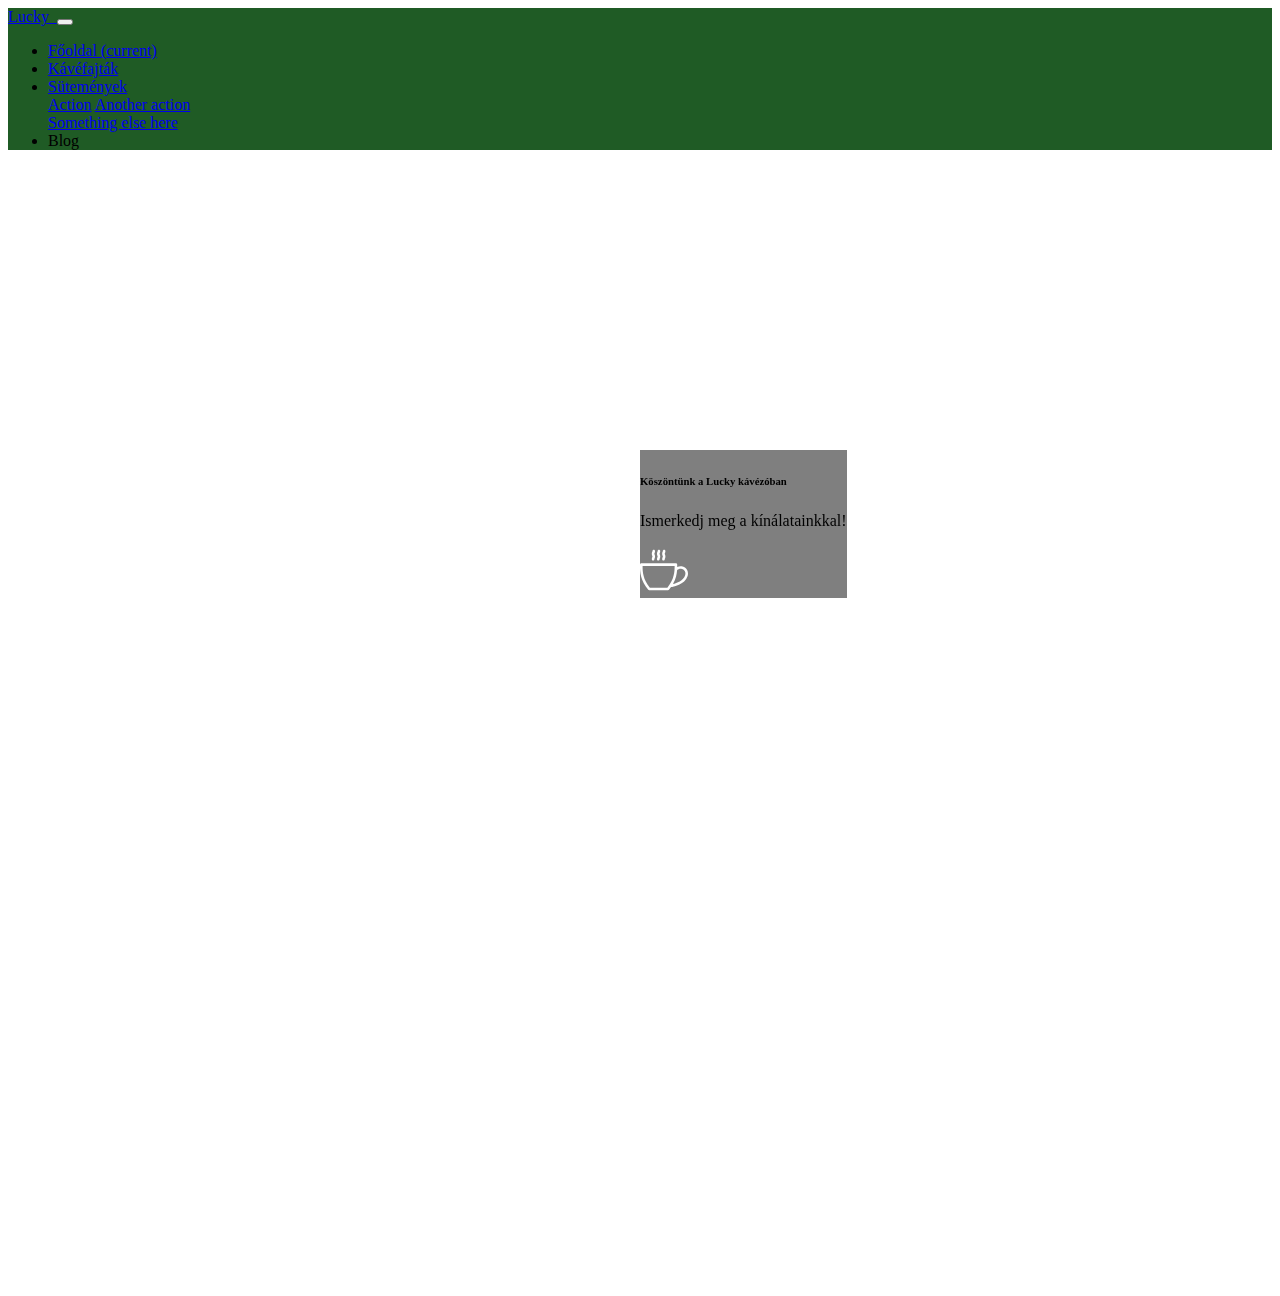
==== index.html @ a9eb574f "atnevezes" ====
<!DOCTYPE html>
<html lang="en">
  <head>
    <meta charset="UTF-8" />
    <meta http-equiv="X-UA-Compatible" content="IE=edge" />
    <meta name="viewport" content="width=device-width, initial-scale=1.0" />
    <link
      rel="stylesheet"
      href="https://cdn.jsdelivr.net/npm/bootstrap@4.6.1/dist/css/bootstrap.min.css"
      integrity="sha384-zCbKRCUGaJDkqS1kPbPd7TveP5iyJE0EjAuZQTgFLD2ylzuqKfdKlfG/eSrtxUkn"
      crossorigin="anonymous"
    />
    <link rel="stylesheet" href="style.css">
    <title>Document</title>
  </head>
  <body>
    <div class="container fluid">

    <nav class="navbar navbar-expand-lg navbar-dark fixed-top">
      <a class="navbar-brand" href="#">Lucky <img src="img/clover.svg" alt=""> </a>
      <button
        class="navbar-toggler"
        type="button"
        data-toggle="collapse"
        data-target="#navbarSupportedContent"
        aria-controls="navbarSupportedContent"
        aria-expanded="false"
        aria-label="Toggle navigation"
      >
        <span class="navbar-toggler-icon"></span>
      </button>

      <div class="collapse navbar-collapse" id="navbarSupportedContent">
        <ul class="navbar-nav mr-auto">
          <li class="nav-item active">
            <a class="nav-link" href="#"
              >Főoldal <span class="sr-only">(current)</span></a
            >
          </li>
          <li class="nav-item">
            <a class="nav-link" href="#">Kávéfajták</a>
          </li>
          <li class="nav-item dropdown">
            <a
              class="nav-link"
              href="#"
              id="navbarDropdown"
              role="button"
              data-toggle="dropdown"
              aria-expanded="false"
            >
              Sütemények
            </a>
            <div class="dropdown-menu" aria-labelledby="navbarDropdown">
              <a class="dropdown-item" href="#">Action</a>
              <a class="dropdown-item" href="#">Another action</a>
              <div class="dropdown-divider"></div>
              <a class="dropdown-item" href="#">Something else here</a>
            </div>
          </li>
          <li class="nav-item">
            <a class="nav-link disabled">Blog</a>
          </li>
        </ul>
      
        
      </div>
    </nav>  
    <main class="row justify content center">
          <div class="col-md-6">
            <div class="intro p-5 text-white text-center">
              <h6>Köszöntünk a Lucky kávézóban</h6>
              <p>Ismerkedj meg a kínálatainkkal!</p>
              <img src="img/coffee.svg" alt="kave">
            </div>
          </div>
        </main>
      </div>
  </body>
</html>
---- style.css ----
body {
  background-image: url(img/homebg.jpg);
  background-size: cover;
  background-repeat: no-repeat;
  background-position: center center;
  height: 100vw;
}
nav {
  background-color: #1f5b25;
}
.navbar img {
  height: 2rem;
}
.intro img {
  max-height: 3rem;
}
@media screen and (min-width: 600px) {
  .intro {
    background-color: rgb(0, 0, 0, 0.5);
    position: fixed;
    top: 50%;
    left: 50%;
  }
}
@media screen and (max-width: 599px) {
  .intro {
    background-color: rgb(0, 0, 0, 0.5);
    position: fixed;
    top: 50px;
    left: 50px;
  }
}
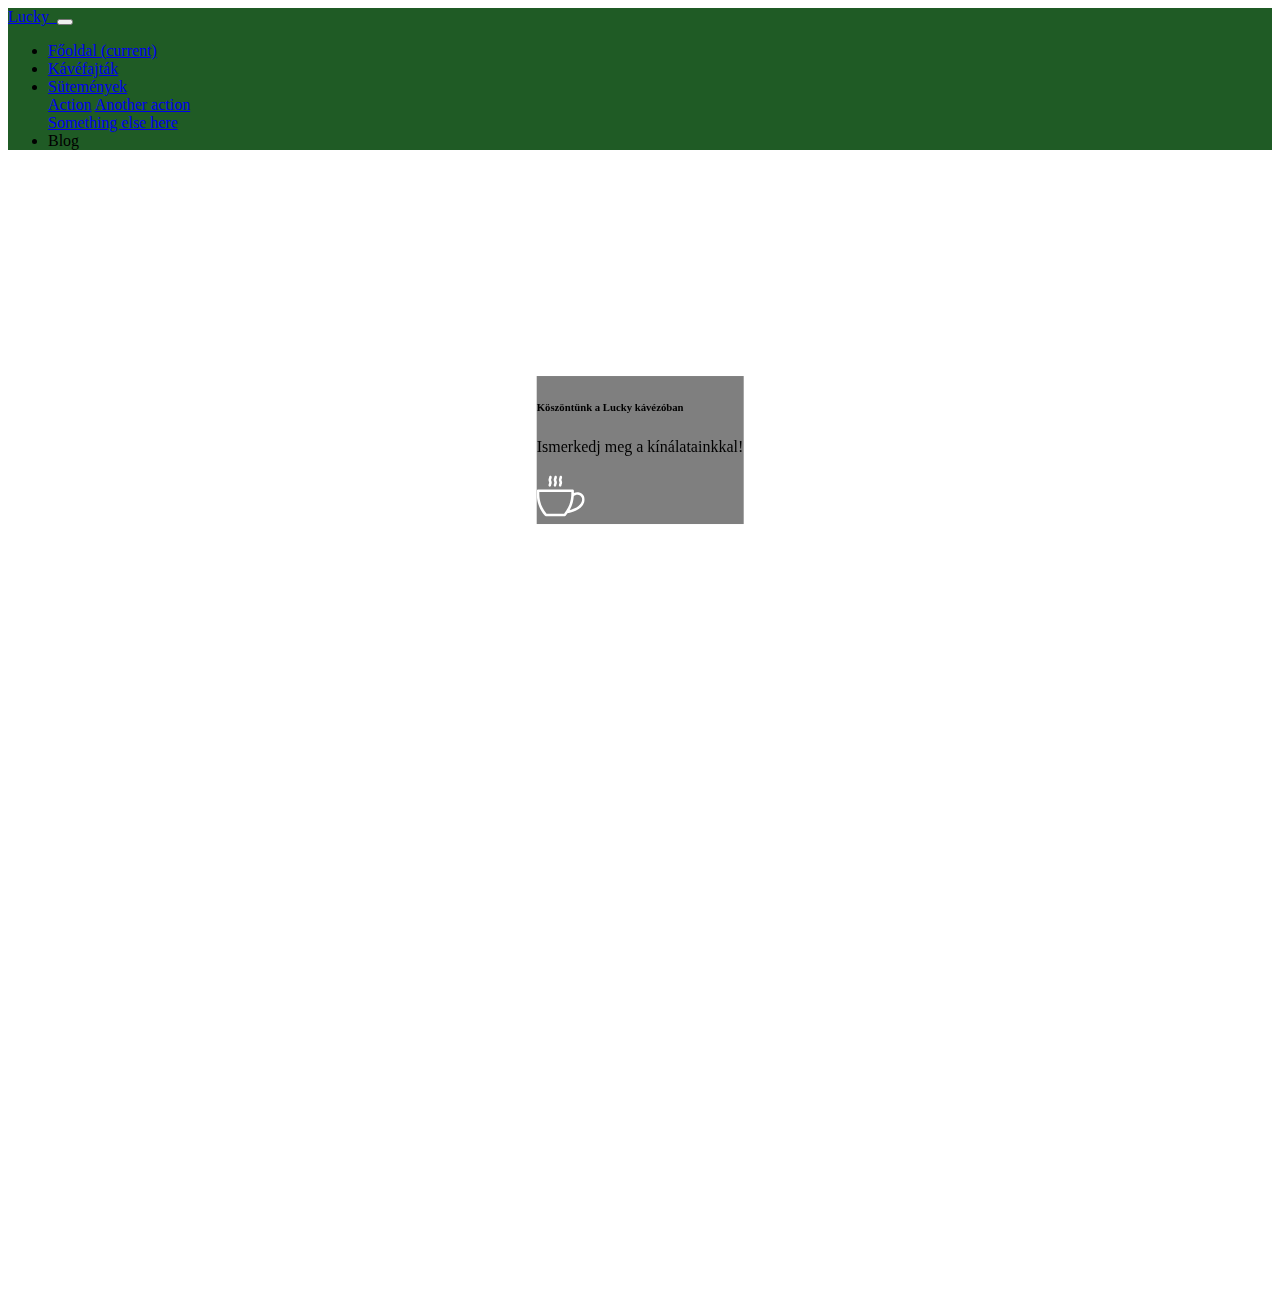
==== commit 3cf9c71f: "modalchanges" ====
--- a/index.html
+++ b/index.html
@@ -10,7 +10,8 @@
       integrity="sha384-zCbKRCUGaJDkqS1kPbPd7TveP5iyJE0EjAuZQTgFLD2ylzuqKfdKlfG/eSrtxUkn"
       crossorigin="anonymous"
     />
-    <link rel="stylesheet" href="style.css">
+    <link rel="stylesheet" href="css/style.css">
+    <link rel="stylesheet" href="css/index.css">
     <title>Document</title>
   </head>
   <body>
@@ -38,7 +39,7 @@
             >
           </li>
           <li class="nav-item">
-            <a class="nav-link" href="#">Kávéfajták</a>
+            <a class="nav-link" href="kave.html">Kávéfajták</a>
           </li>
           <li class="nav-item dropdown">
             <a
--- a/css/style.css
+++ b/css/style.css
@@ -0,0 +1,6 @@
+nav {
+    background-color: #1f5b25;
+  }
+  .navbar img {
+    height: 2rem;
+  }--- a/css/index.css
+++ b/css/index.css
@@ -0,0 +1,31 @@
+body {
+  background-image: url(../img/homebg.jpg);
+  background-size: cover;
+  background-repeat: no-repeat;
+  background-position: center center;
+  height: 100vw;
+
+
+}
+
+.intro img {
+  max-height: 3rem;
+}
+@media screen and (min-width: 600px) {
+  .intro {
+    background-color: rgb(0, 0, 0, 0.5);
+    position: fixed;
+    top: 50%;
+    left: 50%;
+    transform: translate(-50%,-50%);
+
+  }
+}
+@media screen and (max-width: 599px) {
+  .intro {
+    background-color: rgb(0, 0, 0, 0.5);
+    position: fixed;
+    top: 50px;
+    left: 50px;
+  }
+}
